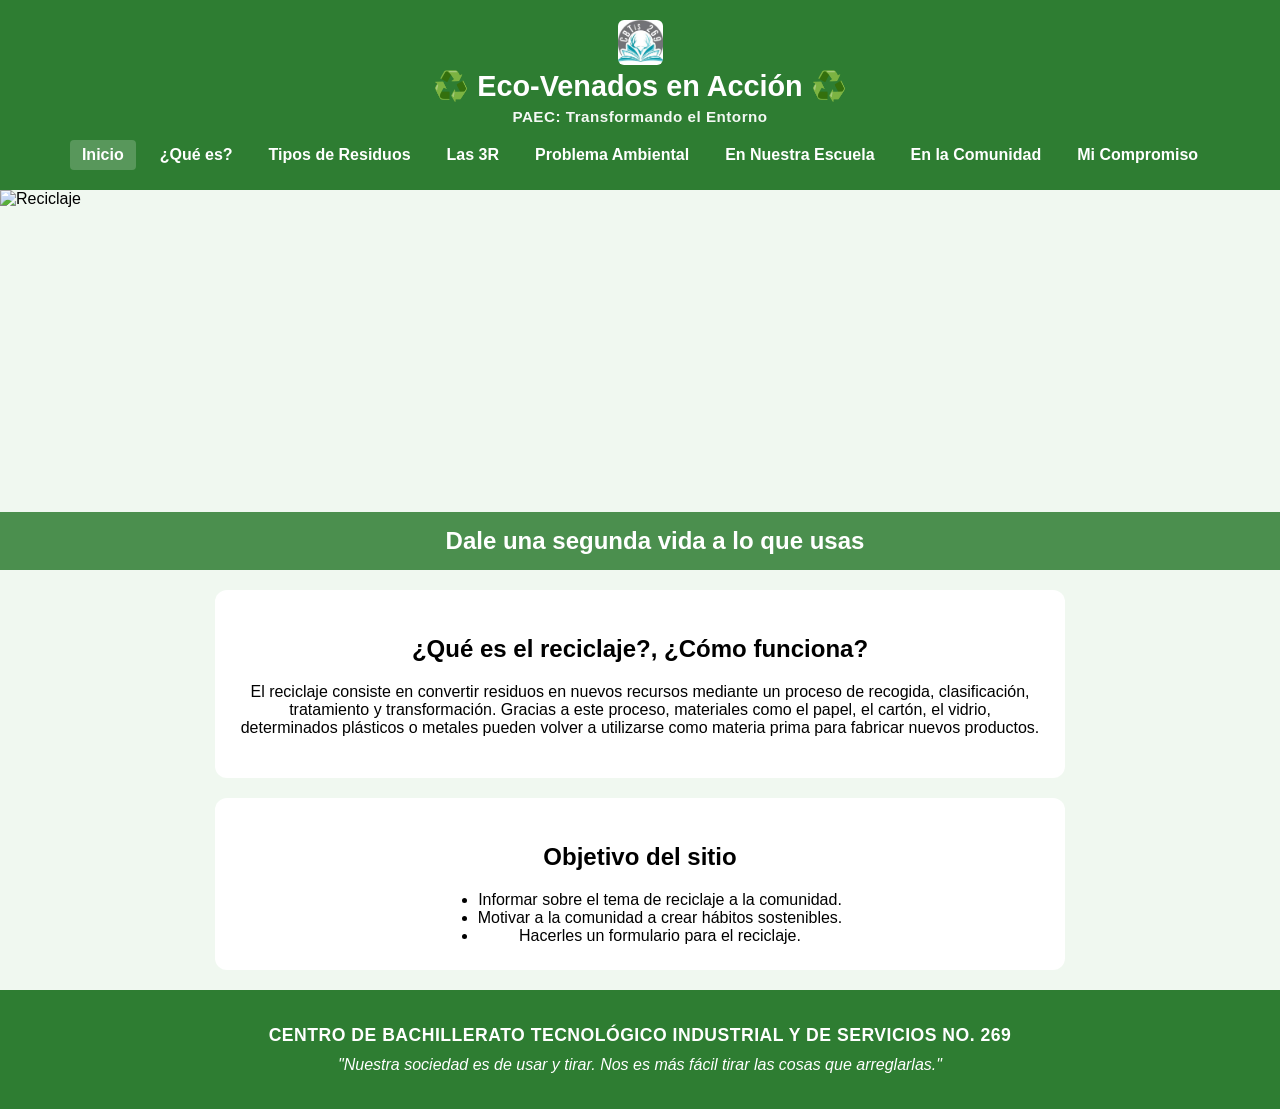
==== index.html @ 5ec3ca1e "Primer avance: estructura base, estilos y modulos principales" ====
<!DOCTYPE html>
<html lang="es">
<head>
    <meta charset="UTF-8">
    <meta name="viewport" content="width=device-width, initial-scale=1.0">
    <title>Eco-Venados en Acción - Portada de Reciclaje</title>
    <link rel="stylesheet" href="css/style--index--.css">
</head>
<body>
    <header>
        <div class="header-info">
            <!-- Línea del logo integrada -->
            <img src="logo-cbtis.jpg" alt="Logo CBTis" class="logo">
            <div class="header-textos">
                <h1>♻️ Eco-Venados en Acción ♻️</h1>
                <p class="subtitulo">PAEC: Transformando el Entorno</p>
            </div>
        </div>
        <nav>
            <a href="index.html" class="active">Inicio</a>
            <a href="que-es.html">¿Qué es?</a>
            <a href="tipos-residuos.html">Tipos de Residuos</a>
            <a href="tres-r.html">Las 3R</a>
            <a href="problema-ambiental.html">Problema Ambiental</a>
            <a href="escuela.html">En Nuestra Escuela</a>
            <a href="comunidad.html">En la Comunidad</a>
            <a href="formulario.php">Mi Compromiso</a>
        </nav>
    </header>

    <section class="imagen-principal">
        <img src="https://images.unsplash.com/photo-1532996122724-e3c354a0b15b?w=800" alt="Reciclaje">
        <h2>Dale una segunda vida a lo que usas</h2>
    </section>

    <section class="contenido">
        <h2>¿Qué es el reciclaje?, ¿Cómo funciona?</h2>
        <p>El reciclaje consiste en convertir residuos en nuevos recursos
             mediante un proceso de recogida, clasificación, tratamiento y transformación.
             Gracias a este proceso, materiales como el papel, el cartón, el vidrio,
              determinados plásticos o metales pueden volver a utilizarse
               como materia prima para fabricar nuevos productos.
        </p>
    </section>

    <section class="objetivos">
        <h2>Objetivo del sitio</h2>
        <ul>
          <li>Informar sobre el tema de reciclaje a la comunidad.</li>
          <li>Motivar a la comunidad a crear hábitos sostenibles.</li>
          <li>Hacerles un formulario para el reciclaje.</li>
        </ul>
    </section>

    <section class="frase">
        <p class="institución">Centro de Bachillerato Tecnológico Industrial y de Servicios No. 269</p>
        <p>"Nuestra sociedad es de usar y tirar. Nos es más fácil tirar las cosas que arreglarlas."</p>
    </section>
</body>
</html>
---- css/style--index--.css ----
body {
    margin: 0;
    font-family: Arial, sans-serif;
    background-color: #f0f8f0;
}

header {
    background-color: #2e7d32;
    color: white;
    padding: 20px 15px;
    text-align: center;
}

.header-info h1 {
    margin: 0 0 5px 0;
    font-size: 1.8rem;
}

.subtitulo {
    margin: 0 0 15px 0;
    font-size: 0.95rem;
    opacity: 0.95;
    font-weight: bold;
    letter-spacing: 0.5px;
}

nav {
    display: flex;
    justify-content: center;
    flex-wrap: wrap;
    gap: 12px;
    margin-top: 10px;
}

nav a {
    color: white;
    text-decoration: none;
    font-weight: bold;
    padding: 6px 12px;
    border-radius: 4px;
    transition: background 0.2s ease;
}

nav a:hover, nav a.active {
    background-color: rgba(255, 255, 255, 0.2);
}

.imagen-principal {
    width: 100%;
    height: 380px;
    position: relative;
}

.imagen-principal img {
    width: 100%;
    height: 100%;
    object-fit: cover;
    display: block;
}

.imagen-principal h2 {
    position: absolute;
    bottom: 0;
    left: 0;
    width: 100%;
    background: rgba(46,125,50,0.85);
    color: white;
    margin: 0;
    padding: 15px;
    text-align: center;
}

.contenido {
    background: white;
    max-width: 800px;
    margin: 20px auto;
    padding: 25px;
    border-radius: 12px;
    text-align: center;
}

.objetivos {
    background: white;
    max-width: 800px;
    margin: 20px auto;
    padding: 25px;
    border-radius: 12px;
    text-align: center;
}

.objetivos ul {
    text-align: left;
    display: inline-block;
    margin: 0 auto;
    text-align: center;
}

.frase {
    background: #2e7d32;
    color: white;
    text-align: center;
    padding: 30px;
}

.frase p {
    margin: 5px 0;
    font-style: italic;
}

.frase .institución {
    font-size: 1.1rem;
    font-weight: bold;
    font-style: normal;
    text-transform: uppercase;
    letter-spacing: 0.5px;
    margin-bottom: 10px;
}
.logo {
    height: 45px; 
    width: auto;
    border-radius: 6px;
    object-fit: contain;
}
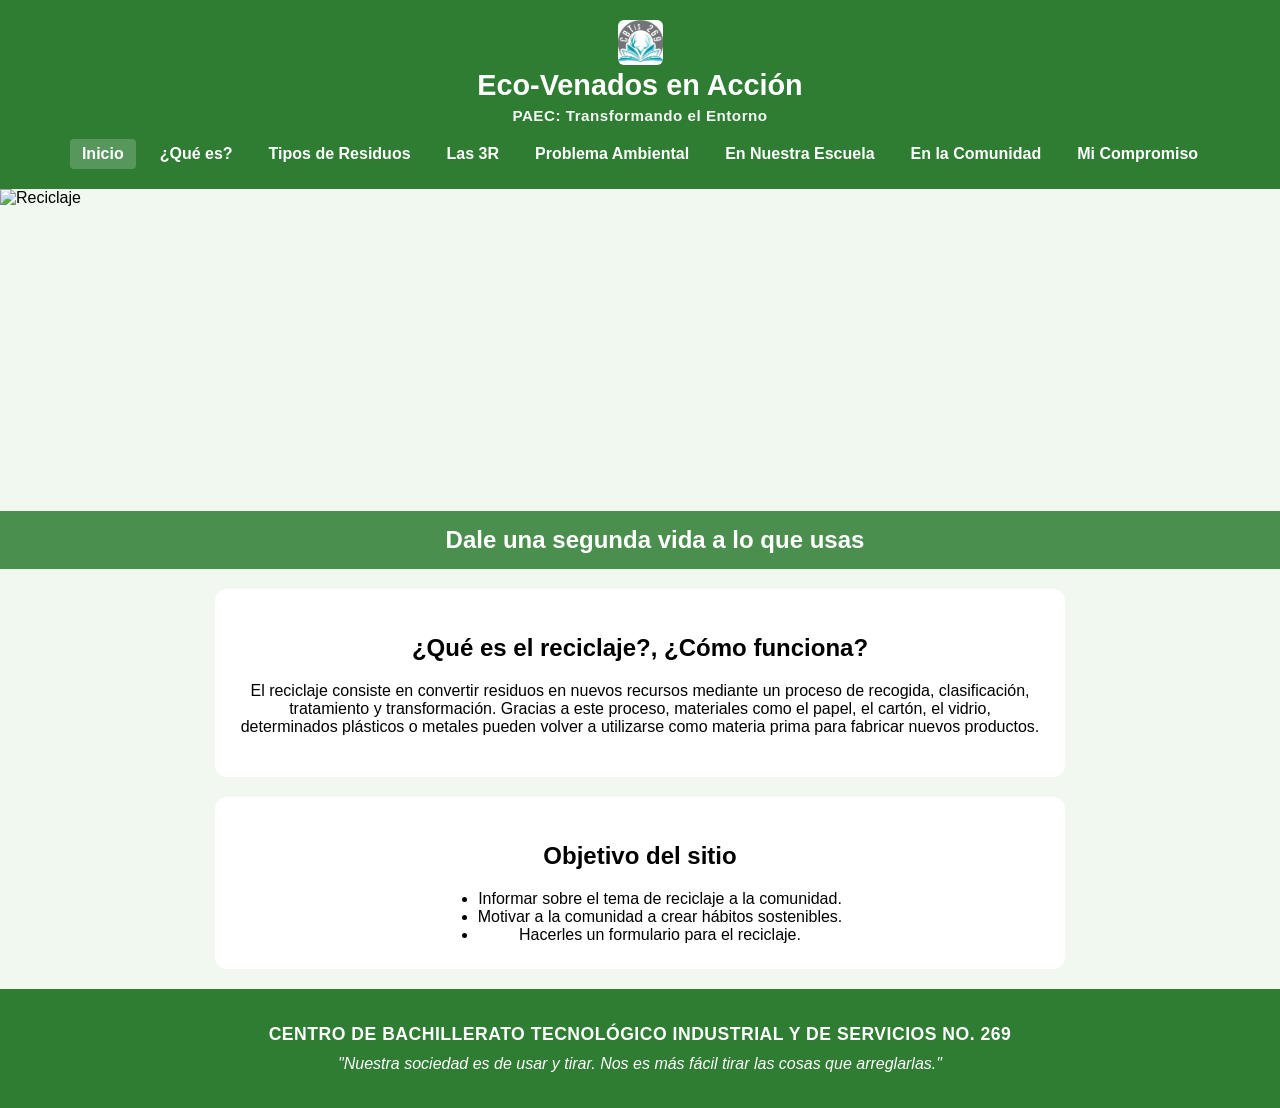
==== commit ba8e6ef8: "Actualiza archivos del proyecto" ====
--- a/index.html
+++ b/index.html
@@ -1,8 +1,8 @@
 <!DOCTYPE html>
-<html lang="es">
+<html>
 <head>
     <meta charset="UTF-8">
-    <meta name="viewport" content="width=device-width, initial-scale=1.0">
+
     <title>Eco-Venados en Acción - Portada de Reciclaje</title>
     <link rel="stylesheet" href="css/style--index--.css">
 </head>
@@ -12,7 +12,7 @@
             <!-- Línea del logo integrada -->
             <img src="logo-cbtis.jpg" alt="Logo CBTis" class="logo">
             <div class="header-textos">
-                <h1>♻️ Eco-Venados en Acción ♻️</h1>
+                <h1> Eco-Venados en Acción </h1>
                 <p class="subtitulo">PAEC: Transformando el Entorno</p>
             </div>
         </div>
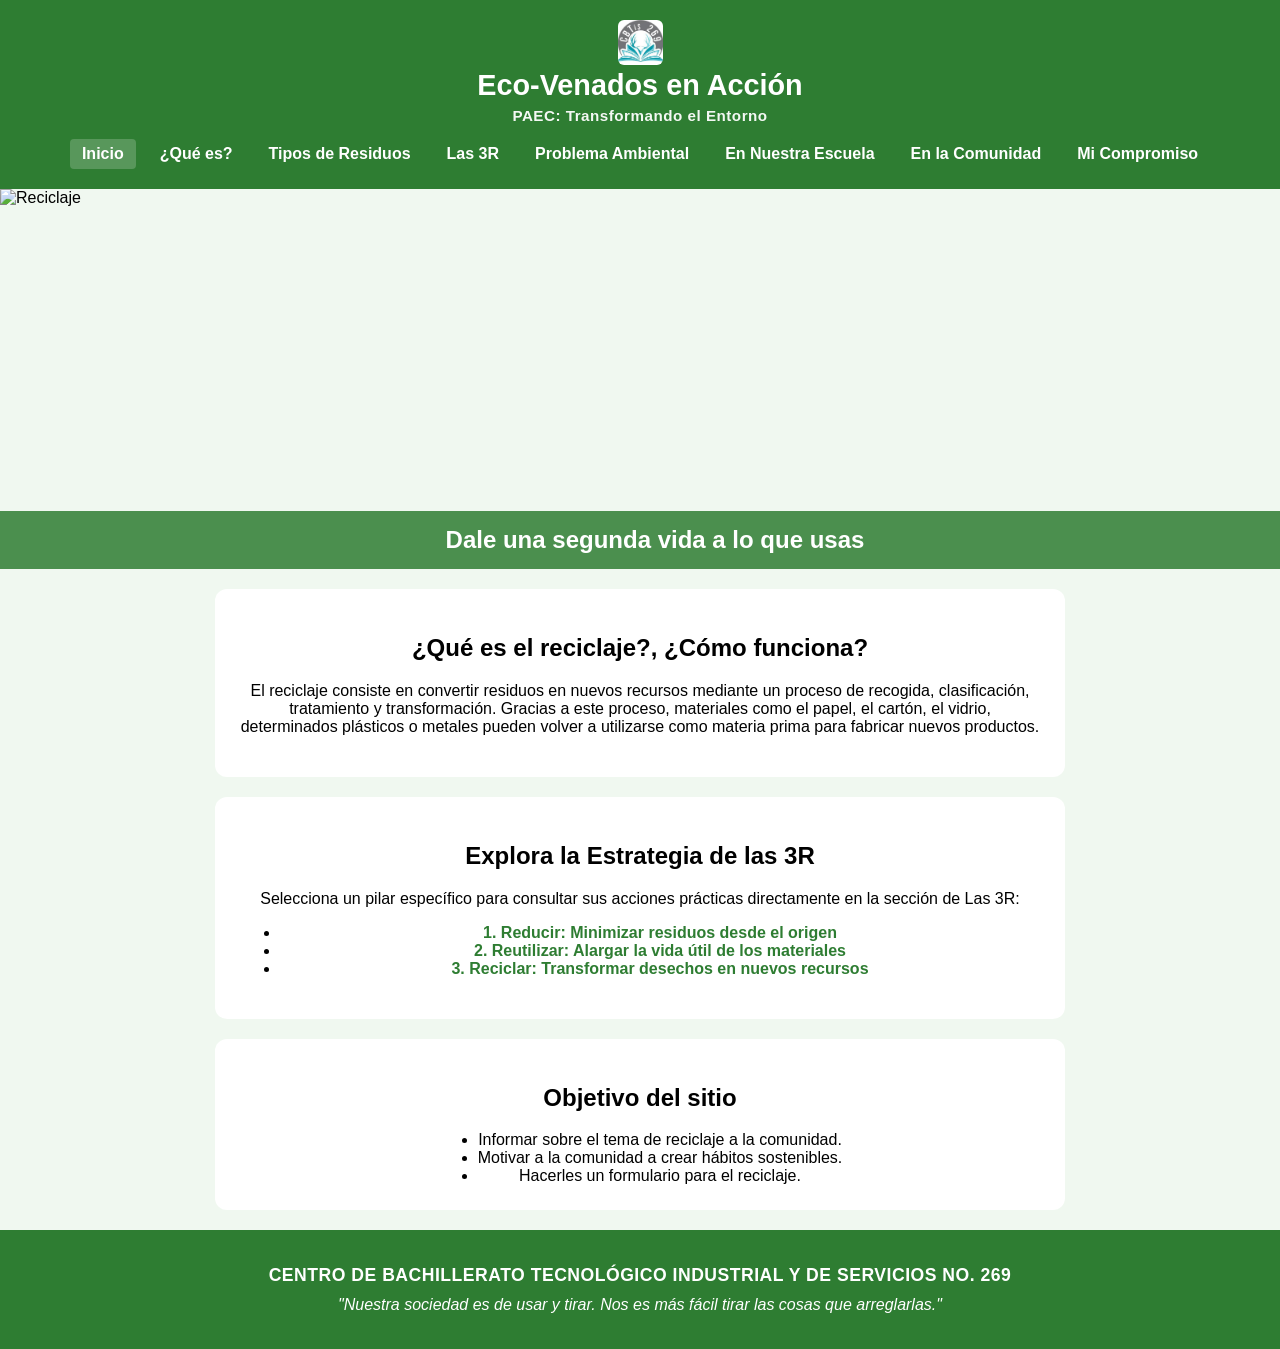
==== commit b442354f: "Conecta anclas externas entre index.html y tres-r.html" ====
--- a/index.html
+++ b/index.html
@@ -1,15 +1,14 @@
 <!DOCTYPE html>
-<html>
+<html lang="es">
 <head>
     <meta charset="UTF-8">
-
+    <meta name="viewport" content="width=device-width, initial-scale=1.0">
     <title>Eco-Venados en Acción - Portada de Reciclaje</title>
     <link rel="stylesheet" href="css/style--index--.css">
 </head>
 <body>
     <header>
         <div class="header-info">
-            <!-- Línea del logo integrada -->
             <img src="logo-cbtis.jpg" alt="Logo CBTis" class="logo">
             <div class="header-textos">
                 <h1> Eco-Venados en Acción </h1>
@@ -43,6 +42,17 @@
         </p>
     </section>
 
+    <!-- ENLACES DIRECTOS A ANCLAS DE OTRA PÁGINA (tres-r.html) -->
+    <section class="contenido">
+        <h2>Explora la Estrategia de las 3R</h2>
+        <p>Selecciona un pilar específico para consultar sus acciones prácticas directamente en la sección de Las 3R:</p>
+        <ul>
+            <li><a href="tres-r.html#reducir" style="color: #2e7d32; font-weight: bold; text-decoration: none;">1. Reducir: Minimizar residuos desde el origen</a></li>
+            <li><a href="tres-r.html#reutilizar" style="color: #2e7d32; font-weight: bold; text-decoration: none;">2. Reutilizar: Alargar la vida útil de los materiales</a></li>
+            <li><a href="tres-r.html#reciclar" style="color: #2e7d32; font-weight: bold; text-decoration: none;">3. Reciclar: Transformar desechos en nuevos recursos</a></li>
+        </ul>
+    </section>
+
     <section class="objetivos">
         <h2>Objetivo del sitio</h2>
         <ul>
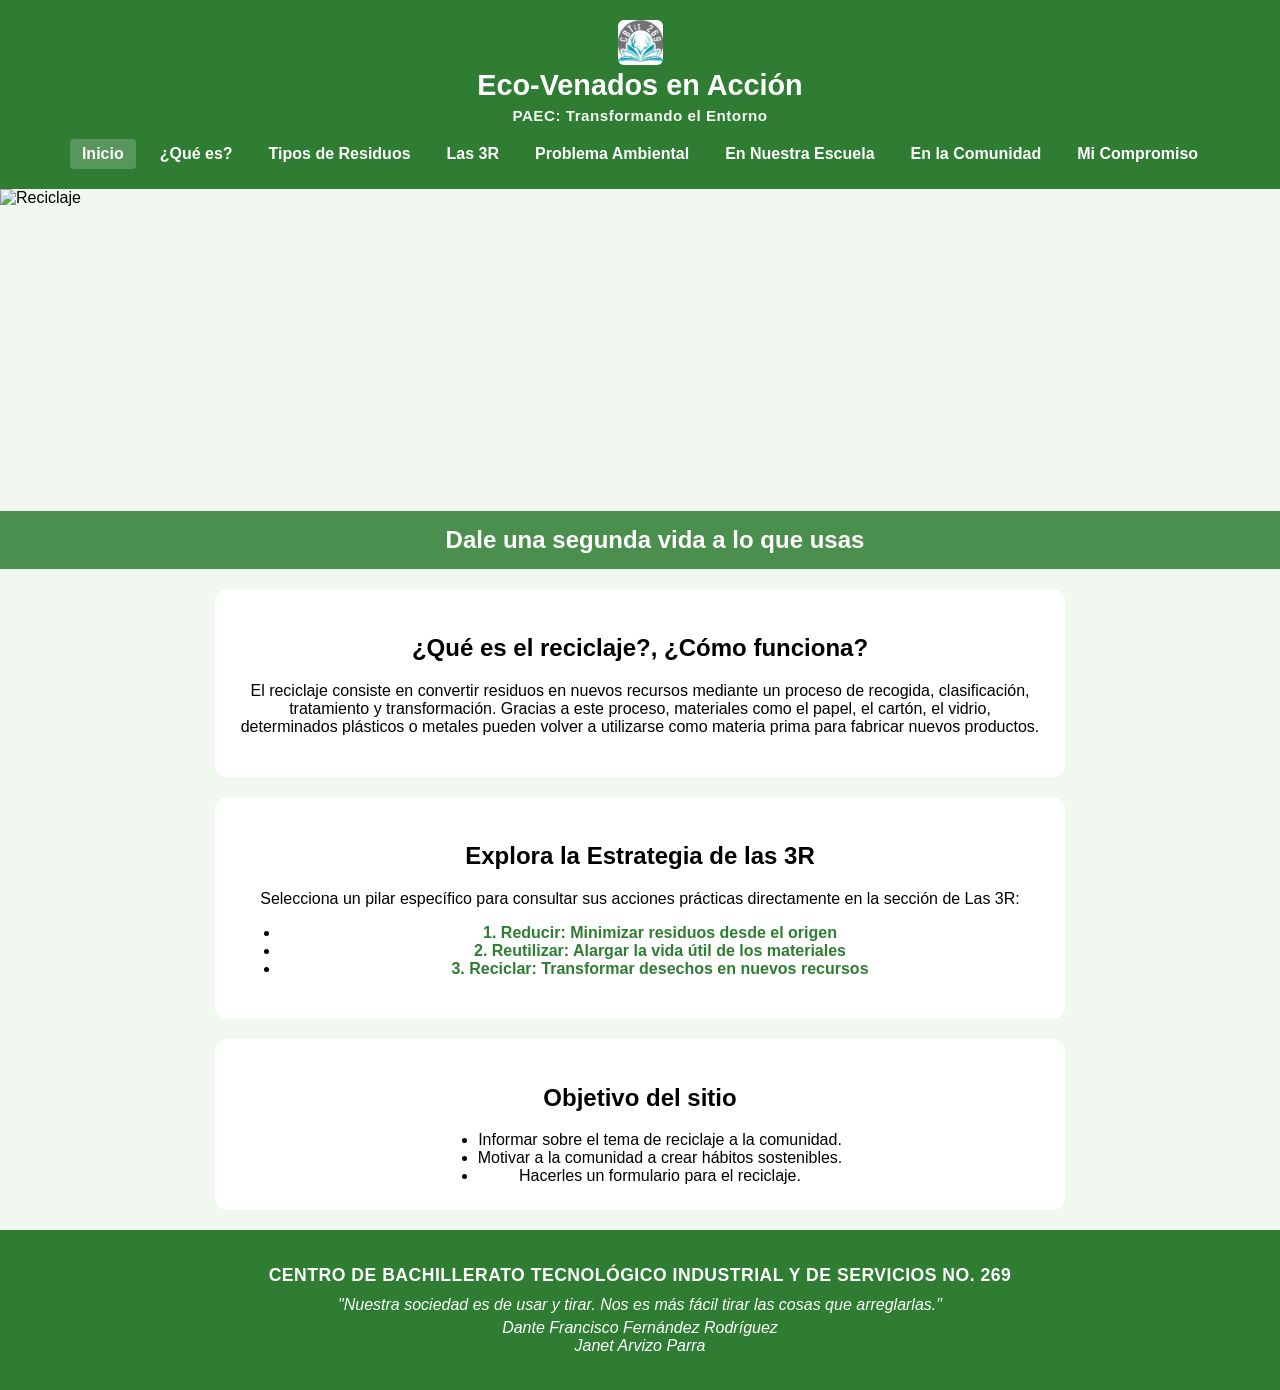
==== commit daa2f95c: "Agrega los nombres de los miembros del equipo" ====
--- a/index.html
+++ b/index.html
@@ -23,7 +23,7 @@
             <a href="problema-ambiental.html">Problema Ambiental</a>
             <a href="escuela.html">En Nuestra Escuela</a>
             <a href="comunidad.html">En la Comunidad</a>
-            <a href="formulario.php">Mi Compromiso</a>
+            <a href="formulario.html">Mi Compromiso</a>
         </nav>
     </header>
 
@@ -65,6 +65,7 @@
     <section class="frase">
         <p class="institución">Centro de Bachillerato Tecnológico Industrial y de Servicios No. 269</p>
         <p>"Nuestra sociedad es de usar y tirar. Nos es más fácil tirar las cosas que arreglarlas."</p>
+        <p>Dante Francisco Fernández Rodríguez<br>Janet Arvizo Parra</p>
     </section>
 </body>
 </html>
